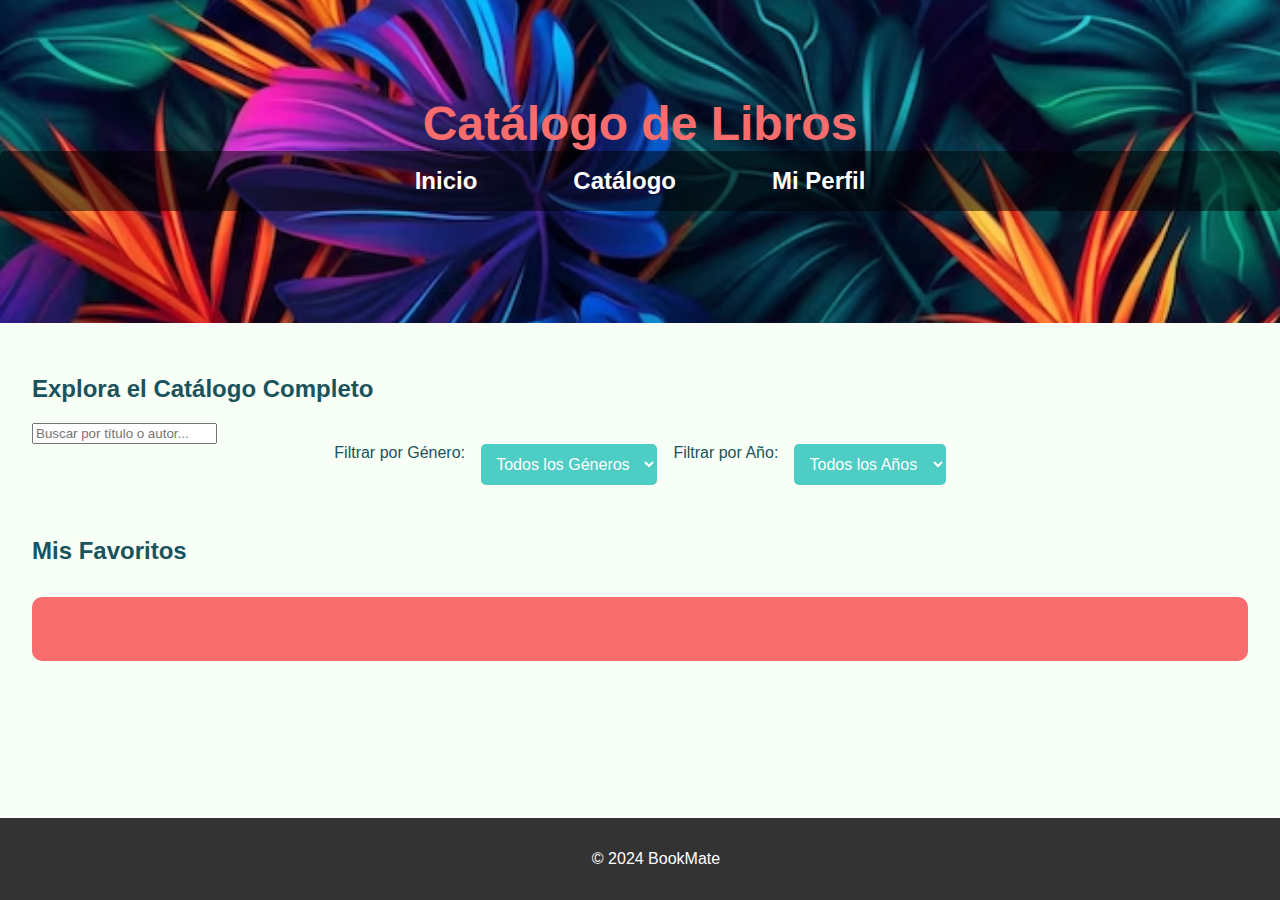
==== catalog.html @ cea5ba81 "Mejorado el diseño del menú de navegación" ====
<!DOCTYPE html>
<html lang="es">
<head>
    <meta charset="UTF-8">
    <meta name="viewport" content="width=device-width, initial-scale=1.0">
    <title>Catálogo - BookMate</title>
    <link rel="stylesheet" href="styles/styles.css">
</head>
<body>
    <header>
        <h1>Catálogo de Libros</h1>
        <nav>
            <ul>
                <li><a href="index.html">Inicio</a></li>
                <li><a href="catalog.html">Catálogo</a></li>
                <li><a href="#">Mi Perfil</a></li>
            </ul>
        </nav>
    </header>

    <main>
        <section id="catalog">
            <h2>Explora el Catálogo Completo</h2>
            <!-- Barra de búsqueda -->
            <input type="text" id="search-bar" placeholder="Buscar por título o autor...">
    
            <!-- Filtros -->
            <div class="filters">
                <label for="genre-filter">Filtrar por Género:</label>
                <select id="genre-filter">
                    <option value="">Todos los Géneros</option>
                    <option value="science_fiction">Ciencia Ficción</option>
                    <option value="fantasy">Fantasía</option>
                    <option value="romance">Romance</option>
                    <!-- Agregar más géneros si es necesario -->
                </select>
    
                <label for="year-filter">Filtrar por Año:</label>
                <select id="year-filter">
                    <option value="">Todos los Años</option>
                    <!-- Rellenar dinámicamente con años -->
                </select>
            </div>
    
            <div class="book-list">
                <!-- Los libros se cargarán aquí -->
            </div>
        </section>
    
        <!-- Sección de Favoritos -->
        <section id="favorites">
            <h2>Mis Favoritos</h2>
            <div class="favorite-list">
                <!-- Los libros favoritos se mostrarán aquí -->
            </div>
        </section>
    </main>

    

    <footer>
        <p>&copy; 2024 BookMate</p>
    </footer>

    <script src="scripts/app.js"></script>
</body>
</html>
---- styles/styles.css ----
/* Estilo global */
body {
    font-family: 'Roboto', sans-serif; /* Tipografía moderna */
    background-color: #f7fff7; /* Fondo claro */
    color: #1a535c; /* Texto oscuro para buena legibilidad */
    margin: 0;
    padding: 0;
}

header h1 {
    font-size: 3rem;
    font-weight: bold;
    color: #f76c6c; /* Títulos en coral */
}

header p {
    font-size: 1.2rem;
}

main {
    padding: 2rem;
}

/* Estilo para botones */
button {
    background-color: #f76c6c;
    color: white;
    border: none;
    padding: 0.7rem 1.5rem;
    border-radius: 5px;
    font-size: 1rem;
    cursor: pointer;
    transition: background-color 0.3s ease;
}

button:hover {
    background-color: #ffe66d;
}

/* Estilos para el encabezado *******************/
header {
    background-image: url('../assets/fondo4.png'); /* Ruta a la imagen de fondo */
    background-size: cover; /* Ajustar imagen para cubrir el contenedor */
    background-position: center; /* Centrar la imagen */
    background-repeat: no-repeat; /* Evitar que la imagen se repita */
    padding: 6rem 0;
    text-align: center;
    text-align: center;
    color: white; /* Color del texto sobre la imagen */
}

nav {
    background-color: rgba(0, 0, 0, 0.5); /* Fondo oscuro translúcido para el menú */
    padding: 1rem 0;
    border-radius: 5px;
    margin-bottom: 1rem;
}

nav ul {
    list-style-type: none; /* Eliminar puntos de lista */
    padding: 0;
    margin: 0;
    display: flex;
    justify-content: center; /* Centrar los elementos del menú */
}

nav ul li {
    margin: 0 2rem; /* Espacio entre los elementos del menú */
}

nav ul li a {
    text-decoration: none; /* Eliminar subrayado */
    color: white; /* Color del texto */
    font-size: 1.5rem; /* Aumentar tamaño del texto */
    font-weight: bold;
    padding: 0.5rem 1rem; /* Añadir padding alrededor del texto */
    border-radius: 5px; /* Bordes redondeados en los enlaces */
    transition: background-color 0.3s ease, color 0.3s ease;
}

nav ul li a:hover {
    color: #ffe66d; /* Cambiar color en hover */
    border-bottom: 2px solid #ffe66d; /* Subrayado en hover */
}

header h1 {
    font-size: 3rem;
    font-weight: bold;
    margin: 0;
}

header p {
    font-size: 3rem;
}


/* Estilos para el encabezado fin ******************* */

/* Sección de filtros */
.filters {
    display: flex;
    gap: 1rem;
    margin-bottom: 2rem;
    justify-content: center;
}

#genre-filter, #year-filter {
    padding: 0.7rem;
    background-color: #4ecdc4;
    border: none;
    color: white;
    border-radius: 5px;
    font-size: 1rem;
}

/* Cards de libros */
.book-list {
    display: flex;
    flex-wrap: wrap;
    gap: 1rem;
}

.book-card {
    background-color: white;
    border-radius: 8px;
    box-shadow: 0px 4px 8px rgba(0, 0, 0, 0.1);
    padding: 1rem;
    width: 200px;
    text-align: center;
}

.book-card img {
    width: 100%;
    height: auto;
    border-radius: 5px;
}

.book-card h3 {
    font-size: 1.2rem;
    margin-bottom: 0.5rem;
    color: #4ecdc4; /* Subtítulos en verde turquesa */
}

.book-card p {
    font-size: 0.9rem;
    color: #555;
}

.book-card button {
    background-color: #333;
    color: white;
    border: none;
    padding: 0.5rem;
    cursor: pointer;
    border-radius: 5px;
}

.book-card button:hover {
    background-color: #555;
}

/* Sección de favoritos */
.favorite-list {
    display: grid;
    grid-template-columns: repeat(auto-fill, minmax(200px, 1fr));
    gap: 1.5rem;
    margin-top: 2rem;
    background-color: #f76c6c;
    padding: 2rem;
    border-radius: 10px;
}

.favorite-list h2 {
    color: white;
}

/* Footer */
footer {
    text-align: center;
    padding: 1rem;
    background-color: #333;
    color: white;
    position: fixed;
    width: 100%;
    bottom: 0;
}
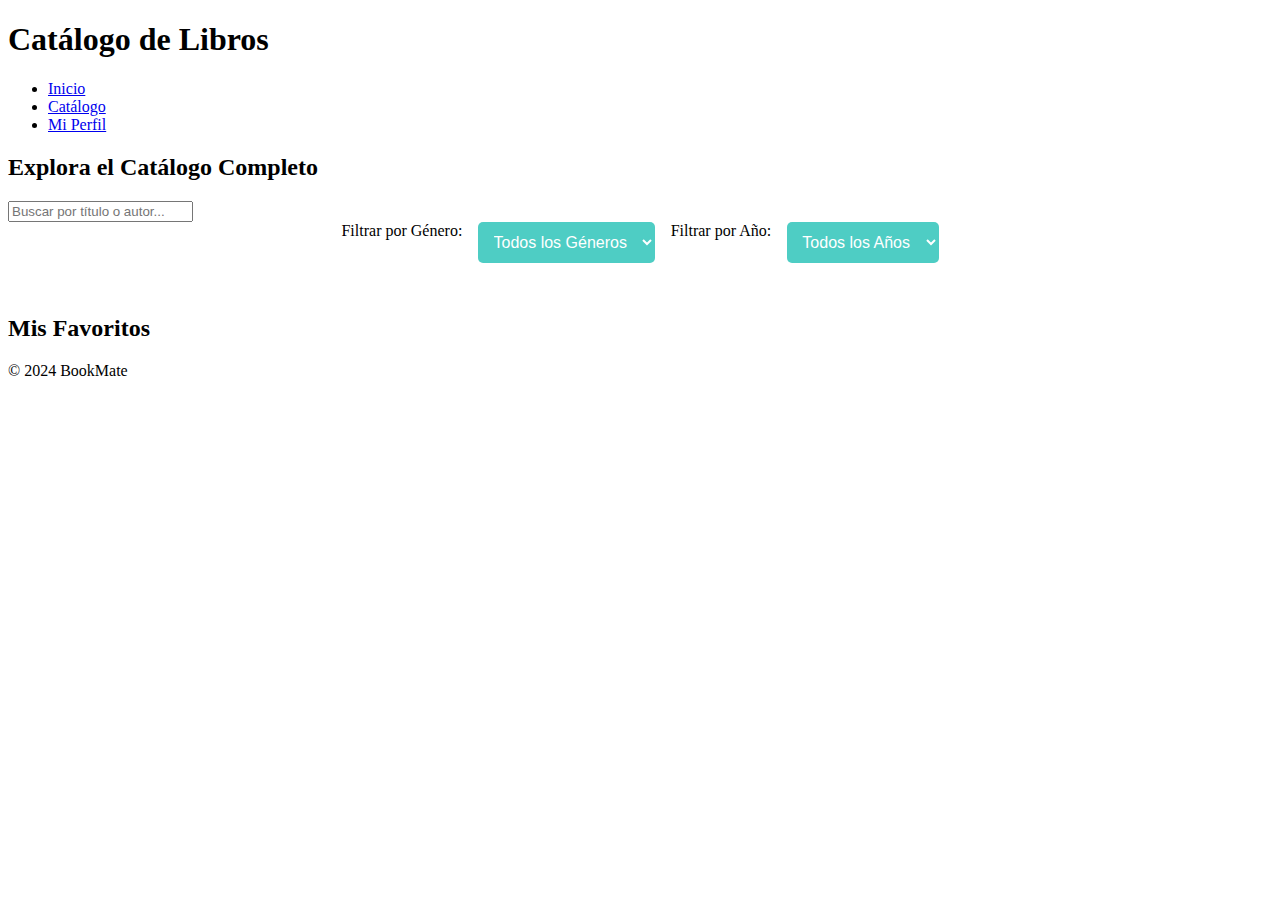
==== commit c51b3f0d: "cambios" ====
--- a/catalog.html
+++ b/catalog.html
@@ -4,7 +4,7 @@
     <meta charset="UTF-8">
     <meta name="viewport" content="width=device-width, initial-scale=1.0">
     <title>Catálogo - BookMate</title>
-    <link rel="stylesheet" href="styles/styles.css">
+    <link rel="stylesheet" href="styles/catalog.css">
 </head>
 <body>
     <header>
--- a/styles/catalog.css
+++ b/styles/catalog.css
@@ -0,0 +1,64 @@
+/* Estilos específicos para la página del catálogo */
+
+/* Sección de filtros */
+.filters {
+    display: flex;
+    gap: 1rem;
+    margin-bottom: 2rem;
+    justify-content: center;
+}
+
+#genre-filter, #year-filter {
+    padding: 0.7rem;
+    background-color: #4ecdc4;
+    border: none;
+    color: white;
+    border-radius: 5px;
+    font-size: 1rem;
+}
+
+/* Cards de libros */
+.book-list {
+    display: flex;
+    flex-wrap: wrap;
+    gap: 1rem;
+}
+
+.book-card {
+    background-color: white;
+    border-radius: 8px;
+    box-shadow: 0px 4px 8px rgba(0, 0, 0, 0.1);
+    padding: 1rem;
+    width: 200px;
+    text-align: center;
+}
+
+.book-card img {
+    width: 100%;
+    height: auto;
+    border-radius: 5px;
+}
+
+.book-card h3 {
+    font-size: 1.2rem;
+    margin-bottom: 0.5rem;
+    color: #4ecdc4; /* Subtítulos en verde turquesa */
+}
+
+.book-card p {
+    font-size: 0.9rem;
+    color: #555;
+}
+
+.book-card button {
+    background-color: #333;
+    color: white;
+    border: none;
+    padding: 0.5rem;
+    cursor: pointer;
+    border-radius: 5px;
+}
+
+.book-card button:hover {
+    background-color: #555;
+}
